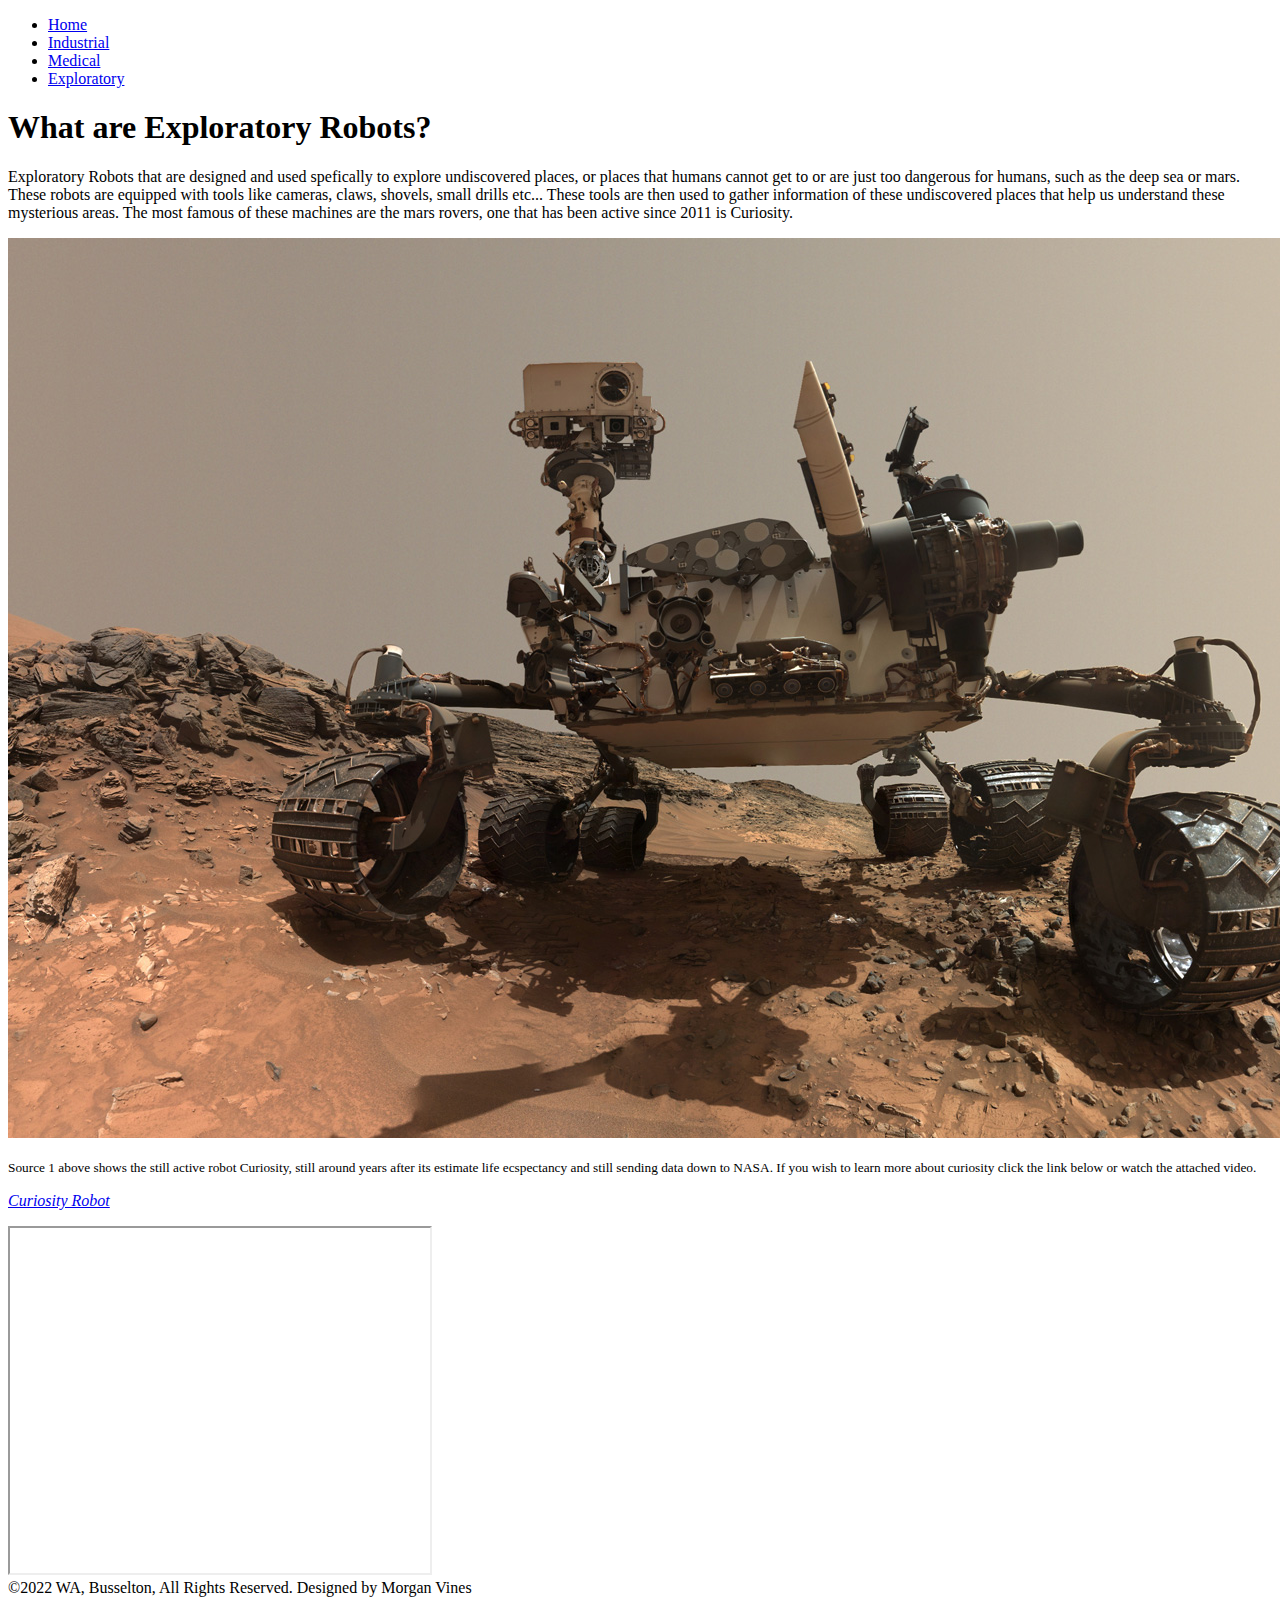
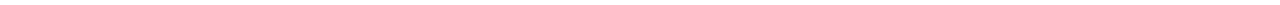
==== Exploration.html @ 08fcff87 "Add files via upload" ====
<!DOCTYPE html>
<html lang="en" dir="ltr">
  <head>
    <meta charset="utf-8">
    <link href="other.css" rel="stylesheet"
    <title></title>
  </head>
  <body>
    <header>
      <nav class="top">
        <ul class="top">
          <li class="top_li"><a href="index.html">Home</a></li>
          <li class="top_li"><a href="Industrial.html">Industrial</a></li>
          <li class="top_li"><a href="Medical.html">Medical</a></li>
          <li class="top_li"><a href="Exploration.html">Exploratory</a></li>
        </ul>
      </nav>
    </header>
    <article class="">
      <h1>What are Exploratory Robots?</h1>
      <p>Exploratory Robots that are designed and used spefically to explore undiscovered places, or places that humans cannot get to or are just too dangerous for humans, such as the deep sea or mars. These robots are equipped with tools like cameras, claws, shovels, small drills etc... These tools are then used to gather information of these undiscovered places that help us understand these mysterious areas. The most famous of these machines are the mars rovers, one that has been active since 2011 is Curiosity. </p>
      <img src="werty.jpg" alt="">
      <p><small>Source 1 above shows the still active robot Curiosity, still around years after its estimate life ecspectancy and still sending data down to NASA. If you wish to learn more about curiosity click the link below or watch the attached video.</small><p>
          <a href="https://mars.nasa.gov/msl/home/"><i>Curiosity Robot</i></a>
          <article class="p2">
            <iframe width="420" height="345"
            src="https://www.youtube.com/embed/7zpojhD4hpI&">
            </iframe>
          </article>

    </article>




    <footer>©2022 WA, Busselton, All Rights Reserved. Designed by Morgan Vines</footer>
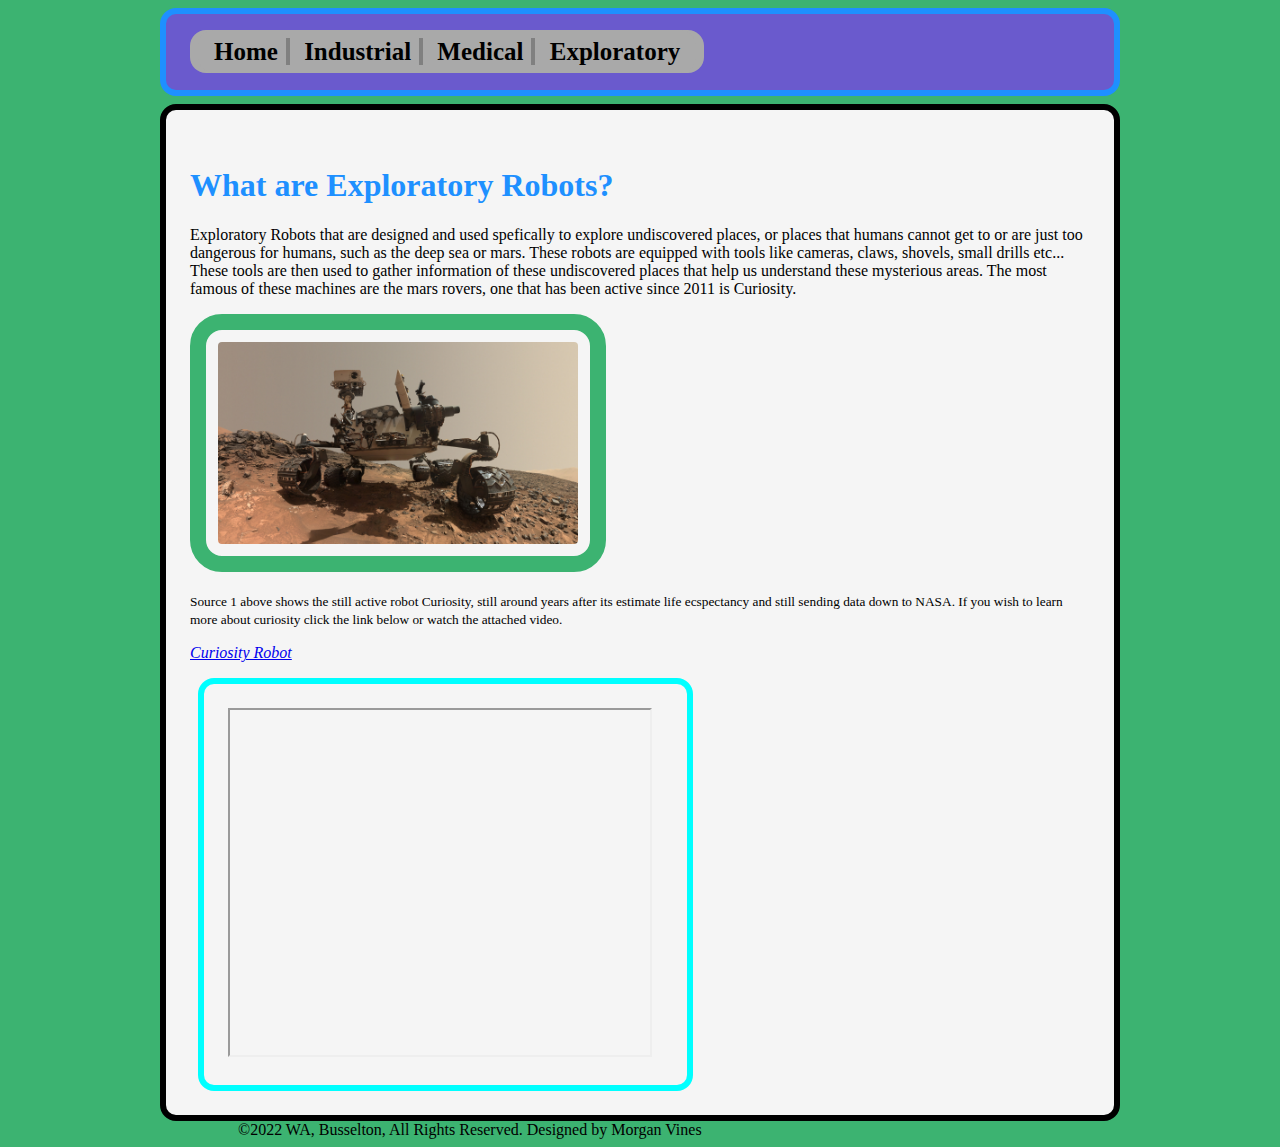
==== commit 150b3586: "Add files via upload" ====
--- a/Exploration.html
+++ b/Exploration.html
@@ -24,7 +24,7 @@
           <a href="https://mars.nasa.gov/msl/home/"><i>Curiosity Robot</i></a>
           <article class="p2">
             <iframe width="420" height="345"
-            src="https://www.youtube.com/embed/7zpojhD4hpI&">
+            src="https://www.youtube.com/embed/7zpojhD4hpI">
             </iframe>
           </article>
 
--- a/other.css
+++ b/other.css
@@ -0,0 +1,107 @@
+body{
+    background-color: MediumSeaGreen;
+}
+
+header{
+    background-color: Slateblue;
+    border: 6px solid Dodgerblue;
+    border-radius: 16px;
+    font-family: inherit;
+    margin: auto;
+    margin-top: 8px;
+    padding: 24px;
+    width:900px;
+}
+
+h1, h2, h3, h4, h5, h6{
+    color: Dodgerblue;
+    font-family: inherit;
+    padding-top: 12px;
+}
+
+.top {
+    list-style-type: none;
+    border: 4px solid grey;
+    border-radius: 16px;
+    font-family: inherit;
+    font-weight: bold;
+    background-color: darkgrey;
+}
+
+.top, .top_li{
+    display: inline;
+    border-right: 4px solid grey;
+    padding-right: 8px;
+    padding-left: 8px;
+}
+
+.top, .top_li:last-child {
+    border: none;
+    padding: 8px;
+}
+
+.top, .top_li a {
+    text-decoration: none;
+    color: black;
+    font-size: 25px;
+}
+
+.top a:hover {
+  background-color: lightgray;
+}
+
+.form{
+  margin-top: 14px;
+}
+
+img {
+  border: 16px solid MediumSeaGreen;
+  padding: 12px;
+  border-radius: 32px;
+  margin-left: inherit;
+  margin-right: auto;
+  width: 40%;
+}
+
+.size1 {
+    background-color: whitesmoke;
+    border: 6px solid black;
+    border-radius: 16px;
+    font-family: inherit;
+    margin: auto;
+    margin-top: 8px;
+    padding: 24px;
+    width:800px;
+    height:400px;
+}
+
+.size2 {
+    background-color: Violet;
+    border: 6px solid black;
+    border-radius: 16px;
+    font-family: inherit;
+    margin: auto;
+    margin-top: 8px;
+    padding: 24px;
+    width:900px;
+    height:500px;
+}
+
+article {
+    background-color: whitesmoke;
+    border: 6px solid black;
+    border-radius: 16px;
+    font-family: inherit;
+    margin: auto;
+    margin-top: 8px;
+    padding: 24px;
+    width:900px;
+}
+footer{
+  margin-left: 230px;
+}
+.p2 {
+  width: 435px;
+  margin-left: 8px;
+  border: 6px solid #00FFFF;
+}
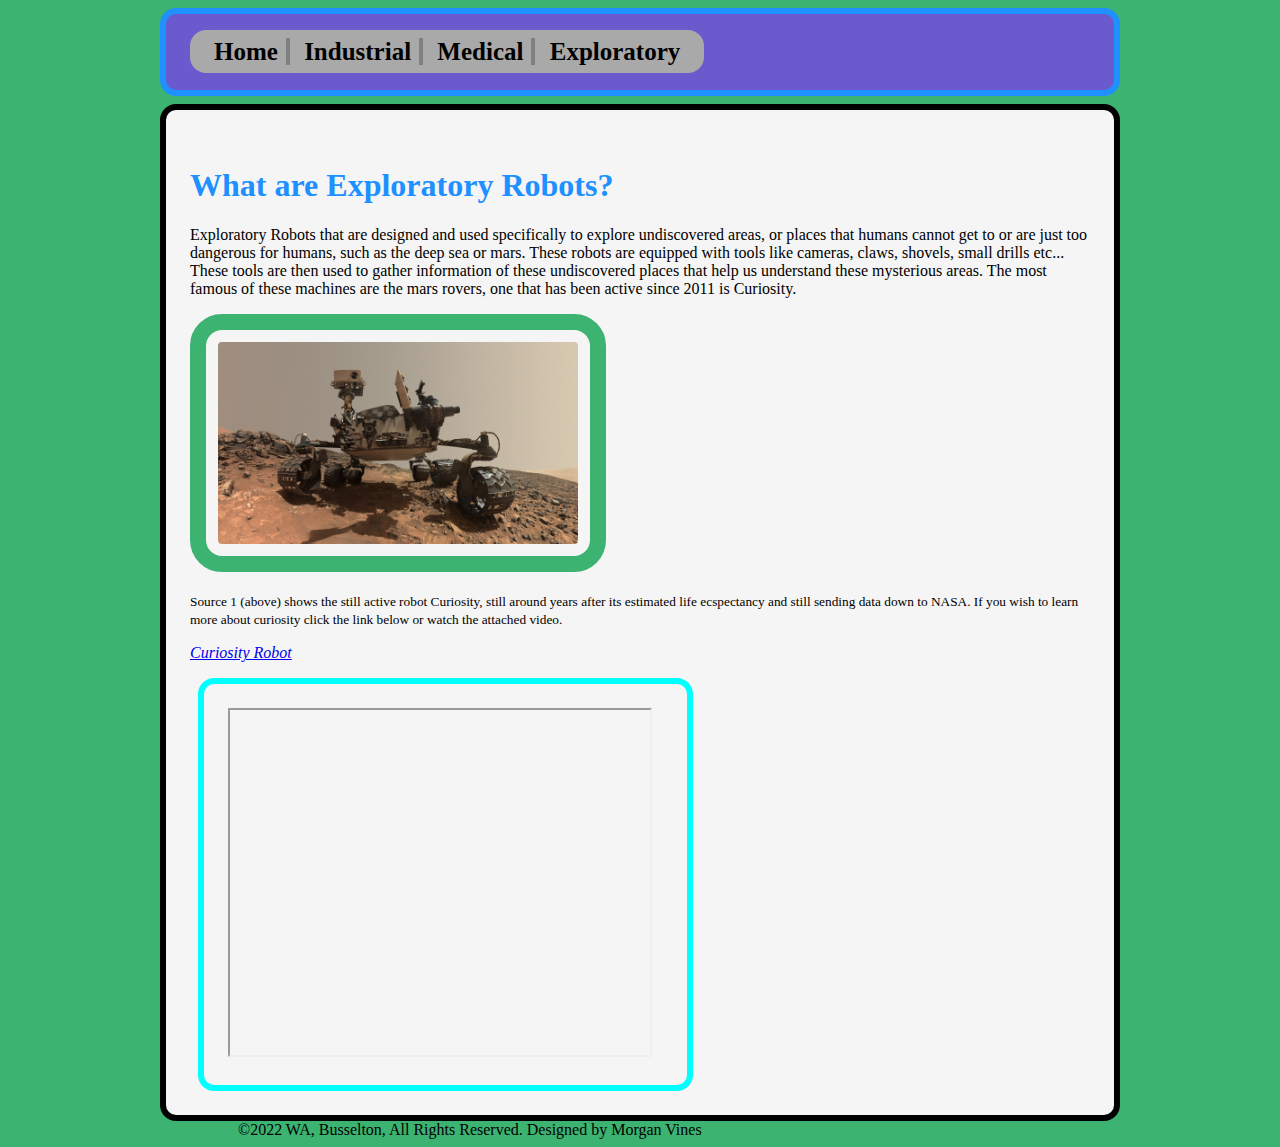
==== commit deed99e9: "Add files via upload" ====
--- a/Exploration.html
+++ b/Exploration.html
@@ -18,9 +18,9 @@
     </header>
     <article class="">
       <h1>What are Exploratory Robots?</h1>
-      <p>Exploratory Robots that are designed and used spefically to explore undiscovered places, or places that humans cannot get to or are just too dangerous for humans, such as the deep sea or mars. These robots are equipped with tools like cameras, claws, shovels, small drills etc... These tools are then used to gather information of these undiscovered places that help us understand these mysterious areas. The most famous of these machines are the mars rovers, one that has been active since 2011 is Curiosity. </p>
+      <p>Exploratory Robots that are designed and used specifically to explore undiscovered areas, or places that humans cannot get to or are just too dangerous for humans, such as the deep sea or mars. These robots are equipped with tools like cameras, claws, shovels, small drills etc... These tools are then used to gather information of these undiscovered places that help us understand these mysterious areas. The most famous of these machines are the mars rovers, one that has been active since 2011 is Curiosity. </p>
       <img src="werty.jpg" alt="">
-      <p><small>Source 1 above shows the still active robot Curiosity, still around years after its estimate life ecspectancy and still sending data down to NASA. If you wish to learn more about curiosity click the link below or watch the attached video.</small><p>
+      <p><small>Source 1 (above) shows the still active robot Curiosity, still around years after its estimated life ecspectancy and still sending data down to NASA. If you wish to learn more about curiosity click the link below or watch the attached video.</small><p>
           <a href="https://mars.nasa.gov/msl/home/"><i>Curiosity Robot</i></a>
           <article class="p2">
             <iframe width="420" height="345"
